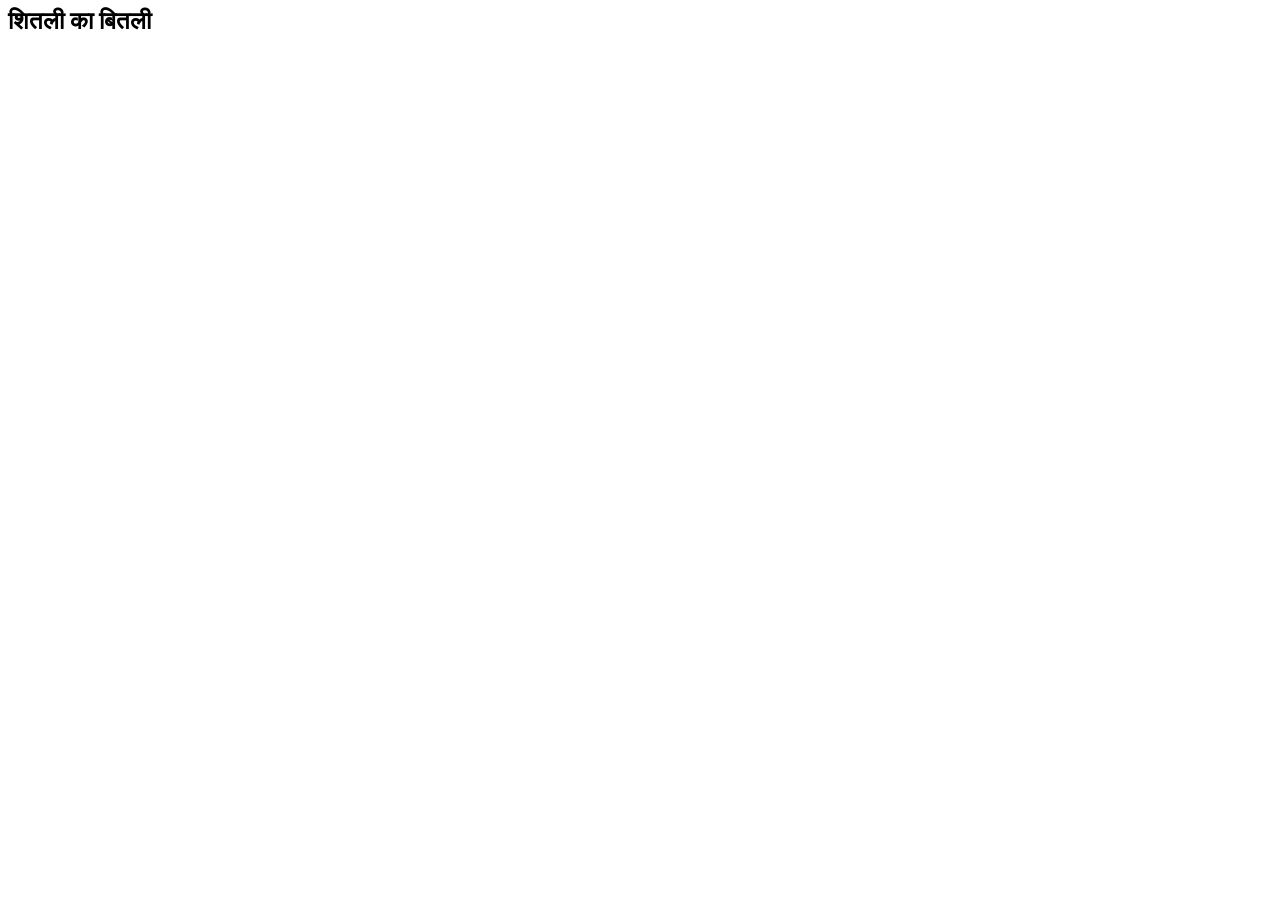
==== springrev02/target/classes/templates/result.html @ 5fb98f8e "Add files via upload" ====
<html xmlns:th="http://www.thymeleaf.org">
<head>
<link rel="stylesheet" type="text/css" href="style.css">
</head>
<body>
<h2>शितली का बितली  </h2>
<h2 th:text="${ali}"></h2>
</body>
</html>
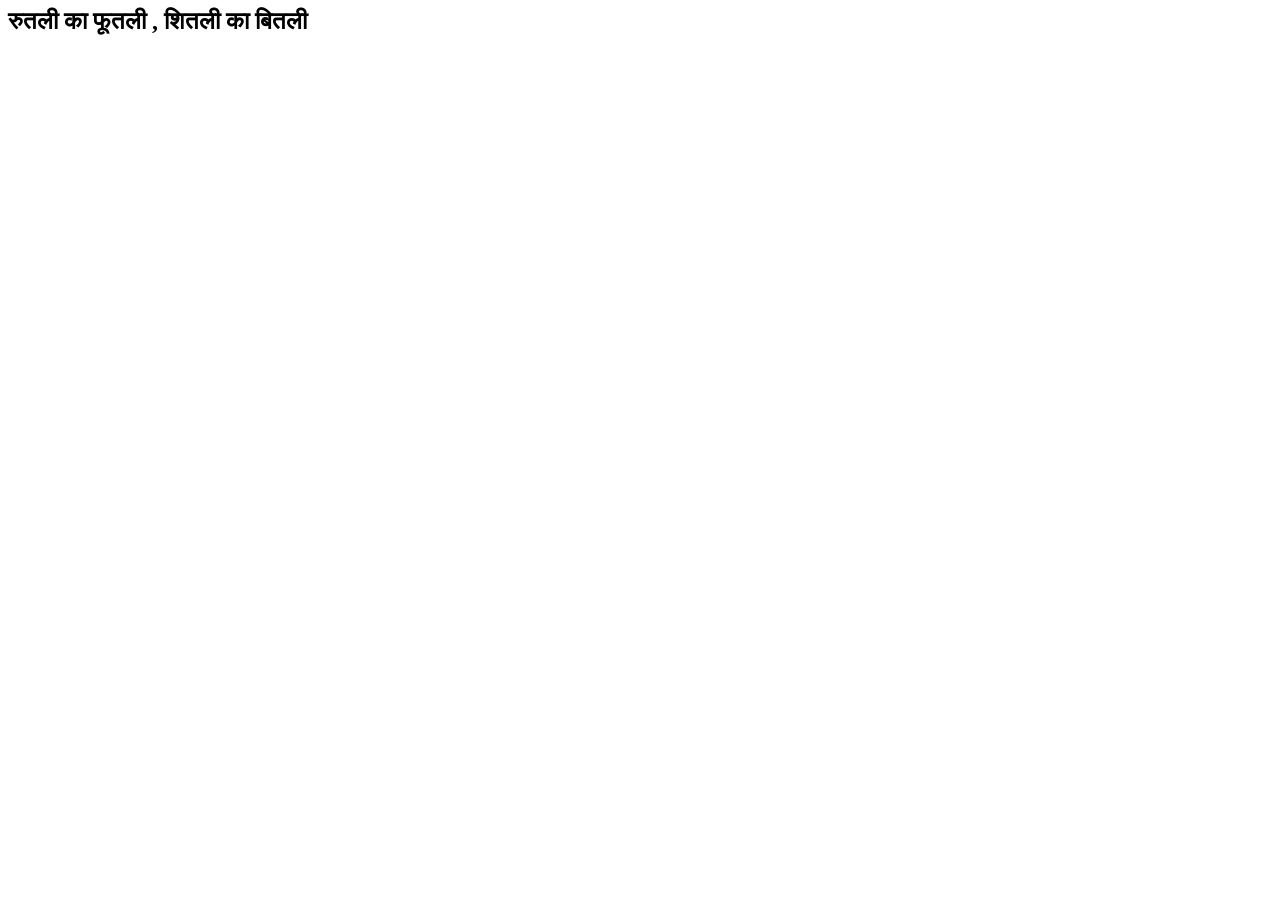
==== commit cf9d646d: "Update result.html" ====
--- a/springrev02/target/classes/templates/result.html
+++ b/springrev02/target/classes/templates/result.html
@@ -4,7 +4,7 @@
 <link rel="stylesheet" type="text/css" href="style.css">
 </head>
 <body>
-<h2>शितली का बितली  </h2>
+<h2>रुतली का फूतली , शितली का बितली  </h2>
 <h2 th:text="${ali}"></h2>
 </body>
-</html>+</html>
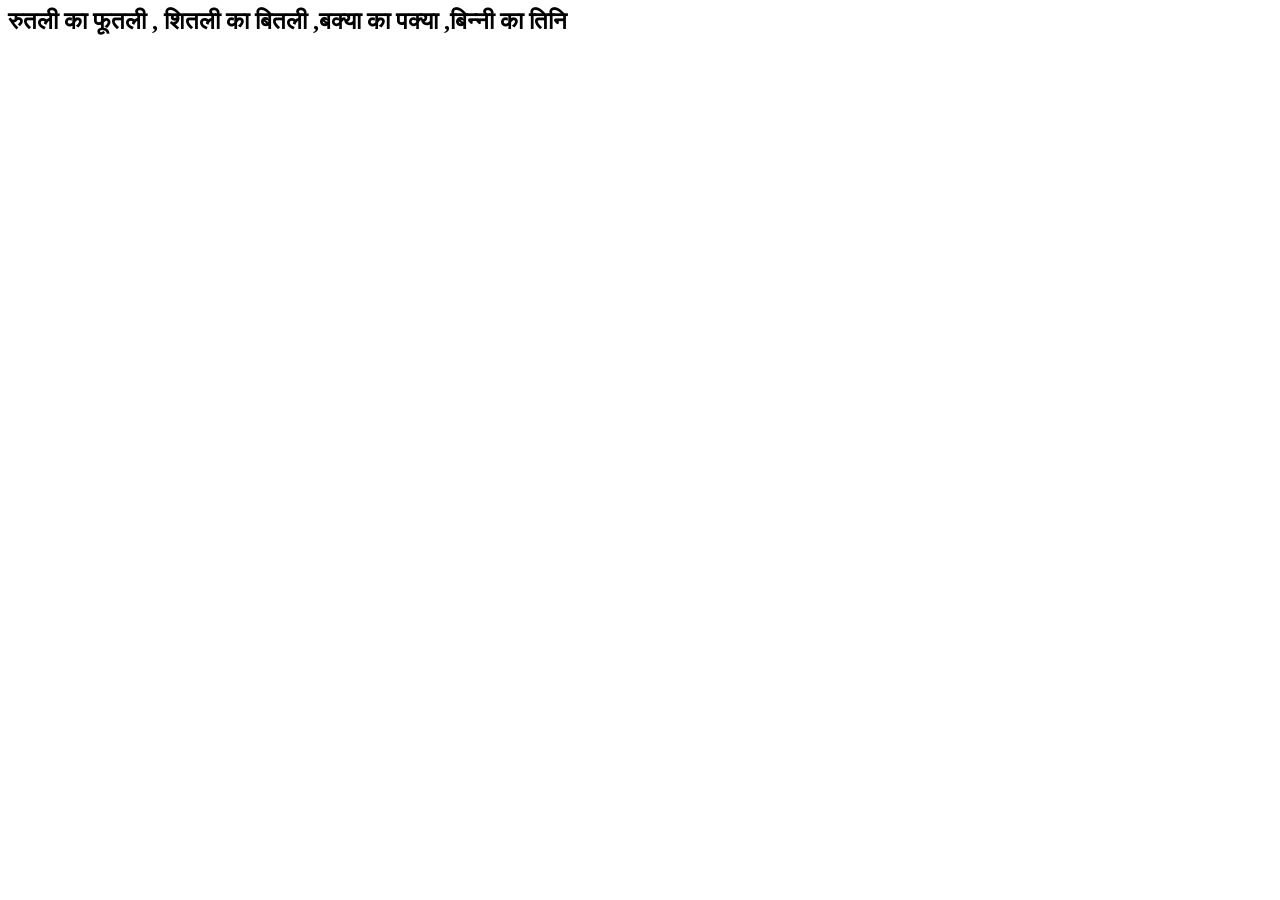
==== commit 782dd541: "Update result.html" ====
--- a/springrev02/target/classes/templates/result.html
+++ b/springrev02/target/classes/templates/result.html
@@ -4,7 +4,7 @@
 <link rel="stylesheet" type="text/css" href="style.css">
 </head>
 <body>
-<h2>रुतली का फूतली , शितली का बितली  </h2>
+<h2>रुतली का फूतली , शितली का बितली ,बक्या का पक्या ,बिन्नी का तिनि   </h2>
 <h2 th:text="${ali}"></h2>
 </body>
 </html>
